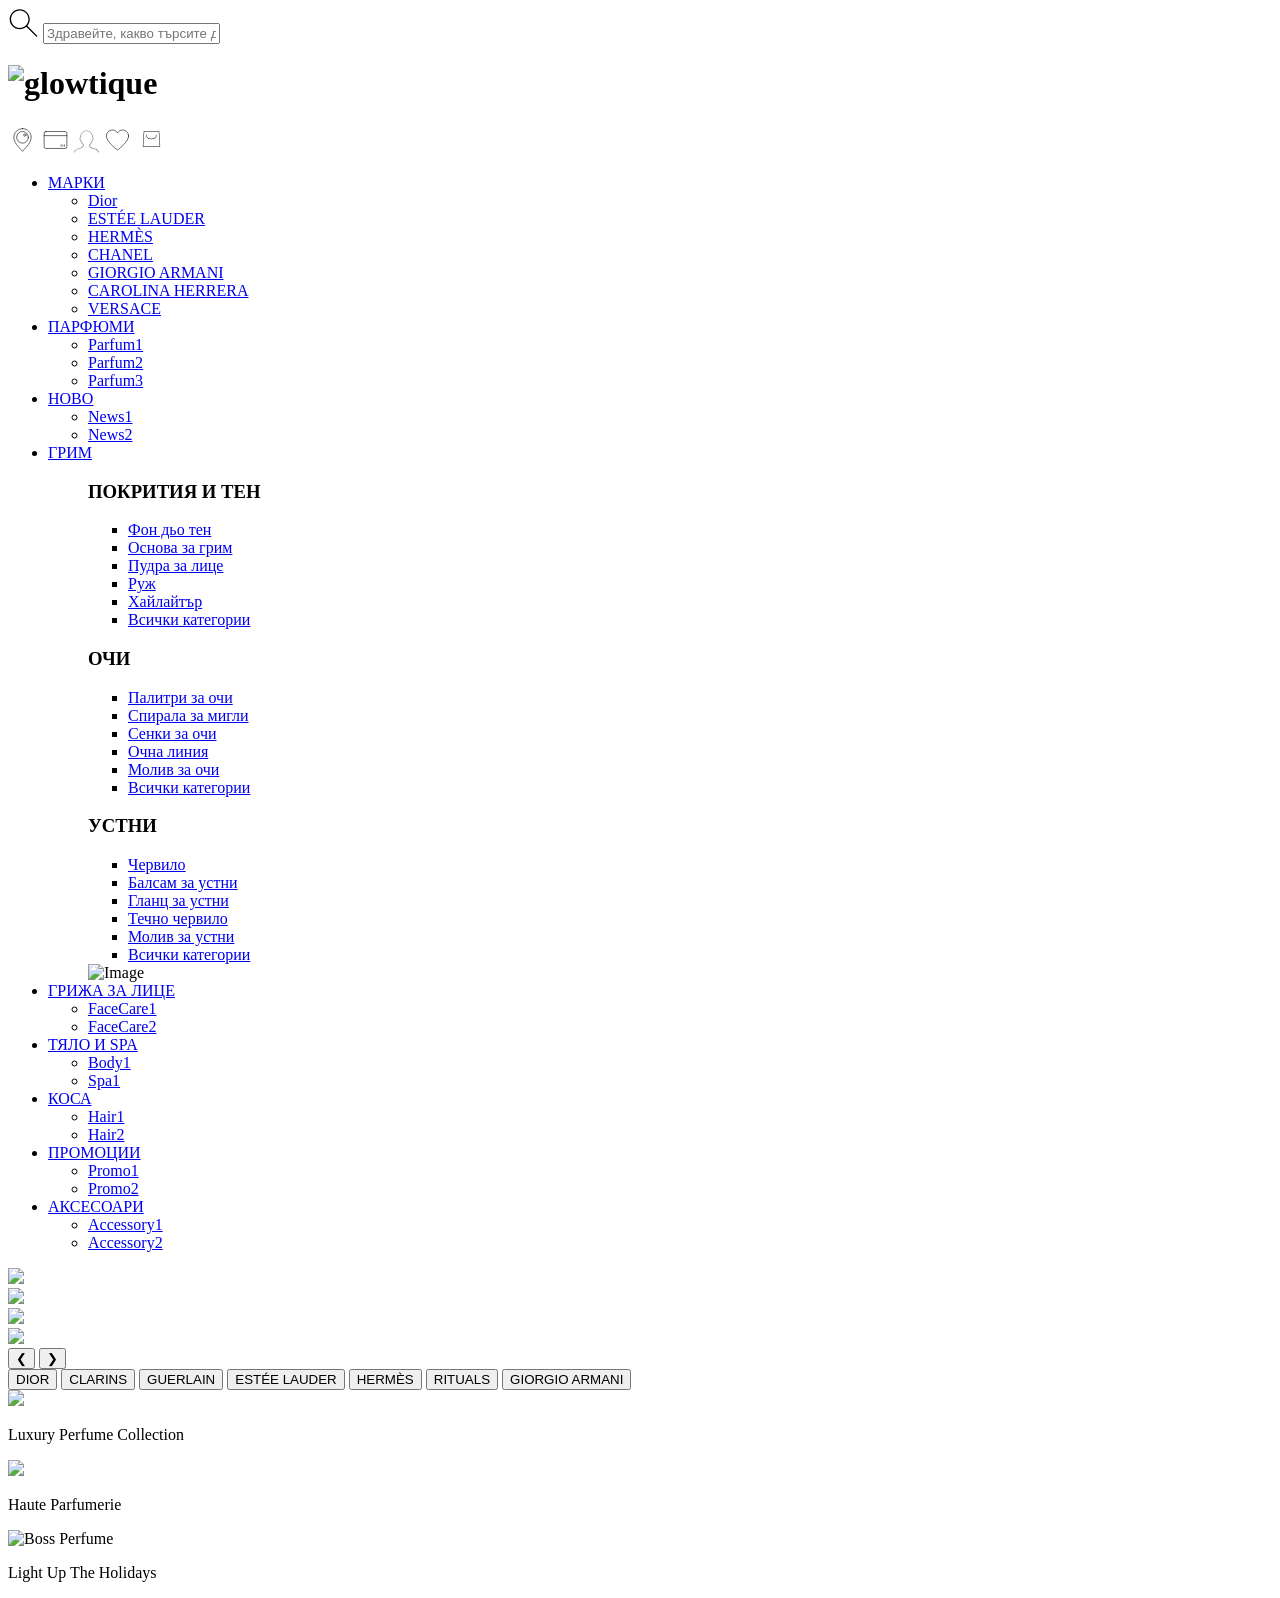
==== src/main/resources/templates/index.html @ f0716ebc "Starting commit" ====
<!DOCTYPE html>
<html lang="en">
<head>
    <meta charset="UTF-8">
    <meta name="viewport" content="width=device-width, initial-scale=1.0">
    <link rel="icon" type="image/png" href="/static/images/glowtique-logo.png">
    <title>GlowTique</title>
    <link rel="stylesheet" type="text/css" href="/css/index.css">
</head>
<body>
    <header>
        <div class="top-bar">
            <div class="search">
                <span><svg xmlns="http://www.w3.org/2000/svg" fill="#000000" width="31px" height="30px" viewBox="0 0 32 32" version="1.1">
                    <title>search</title>
                    <path d="M30.531 29.469l-10.453-10.453c1.604-1.861 2.58-4.301 2.58-6.97 0-5.912-4.793-10.704-10.704-10.704s-10.704 4.793-10.704 10.704c0 5.912 4.793 10.704 10.704 10.704 0.016 0 0.032-0 0.048-0h-0.002c2.697-0.011 5.156-1.022 7.027-2.681l-0.011 0.010 10.453 10.453c0.136 0.136 0.324 0.22 0.531 0.22 0.415 0 0.751-0.336 0.751-0.751 0-0.207-0.084-0.395-0.22-0.531v0zM2.75 12c0-5.109 4.141-9.25 9.25-9.25s9.25 4.141 9.25 9.25c0 5.109-4.141 9.25-9.25 9.25v0c-5.106-0.006-9.244-4.144-9.25-9.249v-0.001z"/>
                    </svg></span> 
                <input type="text" placeholder="Здравейте, какво търсите днес?">
            </div>
            <div class="logo">
                <h1><img class="glowtique-logo" src="/images/glowtique-logo.png" alt="glowtique"></h1>
            </div>
            <div class="icons">
                <span><svg xmlns="http://www.w3.org/2000/svg" width="29px" height="28px" viewBox="0 0 48 48" id="b"><defs><style>.c{fill:none;stroke:#000000;stroke-linecap:round;stroke-linejoin:round;}</style></defs><path class="c" d="m24,4.5c-8.1849,0-14.82,6.6351-14.82,14.82h0v1.08c.6,8.12,7.34,14.65,14.82,23.1,7.81-8.82,14.82-15.5,14.82-24.18h0c0-8.1849-6.6351-14.82-14.82-14.82h0Zm10,14.83c0,5.5228-4.4772,10-10,10s-10-4.4772-10-10,4.4772-10,10-10,10,4.4772,10,10Zm-4.0496-3.9058c0,1.1292-.9154,2.0445-2.0445,2.0445s-2.0445-.9154-2.0445-2.0445.9154-2.0445,2.0445-2.0445,2.0445.9154,2.0445,2.0445Z"/></svg></span> <!-- Location -->
                <span><svg xmlns="http://www.w3.org/2000/svg" width="29px" height="28px" viewBox="0 0 48 48"><defs><style>.a{fill:none;stroke:#000000;stroke-linecap:round;stroke-linejoin:round;}</style></defs><rect class="a" x="4.5" y="9.5" width="39" height="29" rx="3"/><line class="a" x1="4.5" y1="16.5" x2="43.5" y2="16.5"/><line class="a" x1="33.5" y1="34.5" x2="33.5" y2="32.5"/><line class="a" x1="36.5" y1="34.5" x2="36.5" y2="32.5"/><line class="a" x1="39.5" y1="34.5" x2="39.5" y2="32.5"/></svg></span> <!-- Gift card -->
                <span><svg xmlns="http://www.w3.org/2000/svg" xmlns:xlink="http://www.w3.org/1999/xlink" version="1.1" id="Layer_1" width="25px" height="25px" viewBox="0 0 36 32" enable-background="new 0 0 36 32" xml:space="preserve">
                <g><path fill="#828282" d="M0.5,31.983c0.268,0.067,0.542-0.088,0.612-0.354c1.03-3.843,5.216-4.839,7.718-5.435   c0.627-0.149,1.122-0.267,1.444-0.406c2.85-1.237,3.779-3.227,4.057-4.679c0.034-0.175-0.029-0.355-0.165-0.473   c-1.484-1.281-2.736-3.204-3.526-5.416c-0.022-0.063-0.057-0.121-0.103-0.171c-1.045-1.136-1.645-2.337-1.645-3.294   c0-0.559,0.211-0.934,0.686-1.217c0.145-0.087,0.236-0.24,0.243-0.408C10.042,5.036,13.67,1.026,18.12,1   c0.005,0,0.102,0.007,0.107,0.007c4.472,0.062,8.077,4.158,8.206,9.324c0.004,0.143,0.068,0.277,0.178,0.369   c0.313,0.265,0.459,0.601,0.459,1.057c0,0.801-0.427,1.786-1.201,2.772c-0.037,0.047-0.065,0.101-0.084,0.158   c-0.8,2.536-2.236,4.775-3.938,6.145c-0.144,0.116-0.212,0.302-0.178,0.483c0.278,1.451,1.207,3.44,4.057,4.679   c0.337,0.146,0.86,0.26,1.523,0.403c2.477,0.536,6.622,1.435,7.639,5.232c0.06,0.223,0.262,0.37,0.482,0.37   c0.043,0,0.086-0.006,0.13-0.017c0.267-0.072,0.425-0.346,0.354-0.613c-1.175-4.387-5.871-5.404-8.393-5.95   c-0.585-0.127-1.09-0.236-1.336-0.344c-1.86-0.808-3.006-2.039-3.411-3.665c1.727-1.483,3.172-3.771,3.998-6.337   c0.877-1.14,1.359-2.314,1.359-3.317c0-0.669-0.216-1.227-0.644-1.663C27.189,4.489,23.19,0.076,18.227,0.005l-0.149-0.002   c-4.873,0.026-8.889,4.323-9.24,9.83c-0.626,0.46-0.944,1.105-0.944,1.924c0,1.183,0.669,2.598,1.84,3.896   c0.809,2.223,2.063,4.176,3.556,5.543c-0.403,1.632-1.55,2.867-3.414,3.676c-0.241,0.105-0.721,0.22-1.277,0.352   c-2.541,0.604-7.269,1.729-8.453,6.147C0.075,31.638,0.233,31.911,0.5,31.983z"/></g></svg></span> 
                <span><svg xmlns="http://www.w3.org/2000/svg" width="29px" height="28px" viewBox="0 0 48 48" id="b"><defs><style>.c{fill:none;stroke:#000000;stroke-linecap:round;stroke-linejoin:round;}</style></defs><path class="c" d="m43,17.0766c0-5.6539-4.5835-10.2373-10.2374-10.2373-3.7223,0-6.9708,1.9932-8.7626,4.964-1.7919-2.9708-5.0403-4.964-8.7626-4.964-5.6539,0-10.2373,4.5834-10.2373,10.2373,0,1.2925.2496,2.524.6866,3.6627,3.3851,9.7368,18.3134,20.4215,18.3134,20.4215,0,0,14.9282-10.6847,18.3134-20.4215.437-1.1386.6867-2.3702.6867-3.6627Z"/></svg></span>   <!-- Heart -->
                <span><svg xmlns="http://www.w3.org/2000/svg" xmlns:cc="http://creativecommons.org/ns#" xmlns:dc="http://purl.org/dc/elements/1.1/" xmlns:inkscape="http://www.inkscape.org/namespaces/inkscape" xmlns:rdf="http://www.w3.org/1999/02/22-rdf-syntax-ns#" xmlns:sodipodi="http://sodipodi.sourceforge.net/DTD/sodipodi-0.dtd" xmlns:svg="http://www.w3.org/2000/svg" width="31px" height="30px" viewBox="0 0 64 64" id="SVGRoot" version="1.1">

                    <title id="title7560"/>
                    
                    <defs id="defs7542"/>
                    
                    <g id="layer1">
                    
                    <path d="m 15.530274,15.5 -2.0625,33 h 37.064452 l -2.064453,-33 h -0.46875 z m 0.937499,1 H 47.52832 l 1.9375,31 H 14.532227 Z" id="path5349" style="color:#000000;font-style:normal;font-variant:normal;font-weight:normal;font-stretch:normal;font-size:medium;line-height:normal;font-family:sans-serif;font-variant-ligatures:normal;font-variant-position:normal;font-variant-caps:normal;font-variant-numeric:normal;font-variant-alternates:normal;font-feature-settings:normal;text-indent:0;text-align:start;text-decoration:none;text-decoration-line:none;text-decoration-style:solid;text-decoration-color:#000000;letter-spacing:normal;word-spacing:normal;text-transform:none;writing-mode:lr-tb;direction:ltr;text-orientation:mixed;dominant-baseline:auto;baseline-shift:baseline;text-anchor:start;white-space:normal;shape-padding:0;clip-rule:nonzero;display:inline;overflow:visible;visibility:visible;opacity:1;isolation:auto;mix-blend-mode:normal;color-interpolation:sRGB;color-interpolation-filters:linearRGB;solid-color:#000000;solid-opacity:1;vector-effect:none;fill:#000000;fill-opacity:1;fill-rule:nonzero;stroke:none;stroke-width:0.99999994px;stroke-linecap:butt;stroke-linejoin:miter;stroke-miterlimit:4;stroke-dasharray:none;stroke-dashoffset:0;stroke-opacity:1;color-rendering:auto;image-rendering:auto;shape-rendering:auto;text-rendering:auto;enable-background:accumulate"/>
                    
                    <path d="m 42.487304,22.890625 -0.976562,0.21875 c 0,0 0.455884,2.107073 -0.46875,4.1875 C 40.117359,29.377302 37.874024,31.5 31.999023,31.5 c -5.875,0 -8.394967,-2.140629 -9.5625,-4.242188 -1.167533,-2.101558 -0.941406,-4.203125 -0.941406,-4.203125 l -0.992188,-0.109375 c 0,0 -0.273874,2.398434 1.058594,4.796875 1.332468,2.398442 4.3125,4.757813 10.4375,4.757813 6.125,0 8.881665,-2.377302 9.957031,-4.796875 1.075367,-2.419573 0.53125,-4.8125 0.53125,-4.8125 z" id="path5351" style="color:#000000;font-style:normal;font-variant:normal;font-weight:normal;font-stretch:normal;font-size:medium;line-height:normal;font-family:sans-serif;font-variant-ligatures:normal;font-variant-position:normal;font-variant-caps:normal;font-variant-numeric:normal;font-variant-alternates:normal;font-feature-settings:normal;text-indent:0;text-align:start;text-decoration:none;text-decoration-line:none;text-decoration-style:solid;text-decoration-color:#000000;letter-spacing:normal;word-spacing:normal;text-transform:none;writing-mode:lr-tb;direction:ltr;text-orientation:mixed;dominant-baseline:auto;baseline-shift:baseline;text-anchor:start;white-space:normal;shape-padding:0;clip-rule:nonzero;display:inline;overflow:visible;visibility:visible;opacity:1;isolation:auto;mix-blend-mode:normal;color-interpolation:sRGB;color-interpolation-filters:linearRGB;solid-color:#000000;solid-opacity:1;vector-effect:none;fill:#000000;fill-opacity:1;fill-rule:nonzero;stroke:none;stroke-width:0.99999994px;stroke-linecap:butt;stroke-linejoin:miter;stroke-miterlimit:4;stroke-dasharray:none;stroke-dashoffset:0;stroke-opacity:1;color-rendering:auto;image-rendering:auto;shape-rendering:auto;text-rendering:auto;enable-background:accumulate"/>
                    
                    </g>
                    
                    </svg></span>
            </div>
        </div>
        
        <div class="menu">
            <ul class="menu-sections">
                <li>
                    <a href="\Brands" class="brands-menu">МАРКИ</a>
                    <ul class="dropdown">
                        <li><a href="dior.html" target="_blank">Dior</a></li>
                        <li><a href="esteelauder.html" target="_blank">ESTÉE LAUDER</a></li>
                        <li><a href="hermes.html" target="_blank">HERMÈS</a></li>
                        <li><a href="chanel.html" target="_blank">CHANEL</a></li>
                        <li><a href="giorgioarmani.html" target="_blank">GIORGIO ARMANI</a></li>
                        <li><a href="carolinaherrera.html" target="_blank">CAROLINA HERRERA</a></li>
                        <li><a href="versace.html" target="_blank">VERSACE</a></li>
                    </ul>
                </li>
                <li>
                    <a href="/parfumes" class="parfumes-menu">ПАРФЮМИ</a>
                    <ul class="dropdown">
                        <li><a href="/parfumes/parfum1.html">Parfum1</a></li>
                        <li><a href="/parfumes/parfum2.html">Parfum2</a></li>
                        <li><a href="/parfumes/parfum3.html">Parfum3</a></li>
                    </ul>
                </li>
                <li>
                    <a href="/news" class="news-menu">НОВО</a>
                    <ul class="dropdown">
                        <li><a href="/news/news1.html">News1</a></li>
                        <li><a href="/news/news2.html">News2</a></li>
                    </ul>
                </li>
                <li>
                    <a href="/makeup" class="make-up-menu">ГРИМ</a>
                    <ul class="dropdown">
                        <div class="dropdown-column">
                            <h3>ПОКРИТИЯ И ТЕН</h3>
                            <ul>
                                <li><a href="/makeup/foundation.html">Фон дьо тен</a></li>
                                <li><a href="/makeup/primer.html">Основа за грим</a></li>
                                <li><a href="/makeup/powder.html">Пудра за лице</a></li>
                                <li><a href="/makeup/blush.html">Руж</a></li>
                                <li><a href="/makeup/highlighter.html">Хайлайтър</a></li>
                                <li><a href="/makeup/all.html">Всички категории</a></li>
                            </ul>
                        </div>
                        <div class="dropdown-column">
                            <h3>ОЧИ</h3>
                            <ul>
                                <li><a href="/makeup/eyeshadow-palettes.html">Палитри за очи</a></li>
                                <li><a href="/makeup/mascara.html">Спирала за мигли</a></li>
                                <li><a href="/makeup/eyeshadow.html">Сенки за очи</a></li>
                                <li><a href="/makeup/eyeliner.html">Очна линия</a></li>
                                <li><a href="/makeup/eye-pencil.html">Молив за очи</a></li>
                                <li><a href="/makeup/all.html">Всички категории</a></li>
                            </ul>
                        </div>
                        <div class="dropdown-column">
                            <h3>УСТНИ</h3>
                            <ul>
                                <li><a href="/makeup/lipstick.html">Червило</a></li>
                                <li><a href="/makeup/lip-balm.html">Балсам за устни</a></li>
                                <li><a href="/makeup/lip-gloss.html">Гланц за устни</a></li>
                                <li><a href="/makeup/liquid-lipstick.html">Течно червило</a></li>
                                <li><a href="/makeup/lip-pencil.html">Молив за устни</a></li>
                                <li><a href="/makeup/all.html">Всички категории</a></li>
                            </ul>
                        </div>
                        <div class="dropdown-image">
                            <img src="https://via.placeholder.com/250x350" alt="Image">
                        </div>
                    </ul>
                </li>
                <li>
                    <a href="/face-care" class="face-menu">ГРИЖА ЗА ЛИЦЕ</a>
                    <ul class="dropdown">
                        <li><a href="/face-care/facecare1.html">FaceCare1</a></li>
                        <li><a href="/face-care/facecare2.html">FaceCare2</a></li>
                    </ul>
                </li>
                <li>
                    <a href="/body-spa" class="body-spa-menu">ТЯЛО И SPA</a>
                    <ul class="dropdown">
                        <li><a href="/body-spa/body1.html">Body1</a></li>
                        <li><a href="/body-spa/spa1.html">Spa1</a></li>
                    </ul>
                </li>
                <li>
                    <a href="/hair" class="hair-menu">КОСА</a>
                    <ul class="dropdown">
                        <li><a href="/hair/hair1.html">Hair1</a></li>
                        <li><a href="/hair/hair2.html">Hair2</a></li>
                    </ul>
                </li>
                <li>
                    <a href="/discounts" class="discounts-menu">ПРОМОЦИИ</a>
                    <ul class="dropdown">
                        <li><a href="/discounts/promo1.html">Promo1</a></li>
                        <li><a href="/discounts/promo2.html">Promo2</a></li>
                    </ul>
                </li>
                <li>
                    <a href="/accessories" class="accessories-menu">АКСЕСОАРИ</a>
                    <ul class="dropdown">
                        <li><a href="/accessories/accessory1.html">Accessory1</a></li>
                        <li><a href="/accessories/accessory2.html">Accessory2</a></li>
                    </ul>
                </li>
            </ul>
        </div>
    </header>
    <main>
        <div class="carousel">
            <div class="slides">
                <div class="slide active "><img src="/images/dior-wallpaper.jpg">
                    
                </div>
                <div class="slide"> <img src="/images/guerlain.jpg">
                </div>
                <div class="slide"> <img src="/images/dior-wallpaper.jpg">
                </div>
                <div class="slide"> <img src="/images/BOSS_.jpg">
                </div>
                <div class="slide" style="background-image: url('https://douglas.bg/media/stenik_entity/entity/cache/cff643d358f2379c1aa35d5ae1e831781b073488d47502abb6e6d2358598d72e/Douglas_BG_Desktop_1500x642_.jpg');">
                </div>
                <div class="slide" style="background-image: url('https://douglas.bg/media/stenik_entity/entity/cache/cff643d358f2379c1aa35d5ae1e831781b073488d47502abb6e6d2358598d72e/1500x642.jpg');">
                </div>
            </div>
    
            <button class="arrow left">&#10094;</button>
            <button class="arrow right">&#10095;</button>
    
            <div class="dots">
                <span class="dot active" onclick="currentSlide(1)"></span>
                <span class="dot" onclick="currentSlide(2)"></span>
                <span class="dot" onclick="currentSlide(3)"></span>
                <span class="dot" onclick="currentSlide(4)"></span>
                <span class="dot" onclick="currentSlide(5)"></span>
                <span class="dot" onclick="currentSlide(6)"></span>
            </div>
        </div>
        <div class="brands">
            <button>DIOR</button>
            <button>CLARINS</button>
            <button>GUERLAIN</button>
            <button>ESTÉE LAUDER</button>
            <button>HERMÈS</button>
            <button>RITUALS</button>
            <button>GIORGIO ARMANI</button>
        </div>
    </main>

    <footer>
        <div class="container-advertise">
            <div class="item">
                <img src="/static/images/dior-wallpaper.jpg">
                <p>Luxury Perfume Collection</p>
            </div>
    
            <div class="item">
                <img src="https://douglas.bg/media//wysiwyg/VCA_COLLECTION_EXTRAORDINAIRE_MUSC_DE_SOIE_DIGITAL_Static_No_Tagline_1_428x210_menta.jpg">
                <p>Haute Parfumerie</p>
            </div>
    
            <div class="item">
                <img src="https://douglas.bg/media//wysiwyg/Boss_Banner.jpg" alt="Boss Perfume">
                <p>Light Up The Holidays</p>
            </div>
        </div>
    </footer>

    <script src="/css/index.js"></script>
</body>
</html>
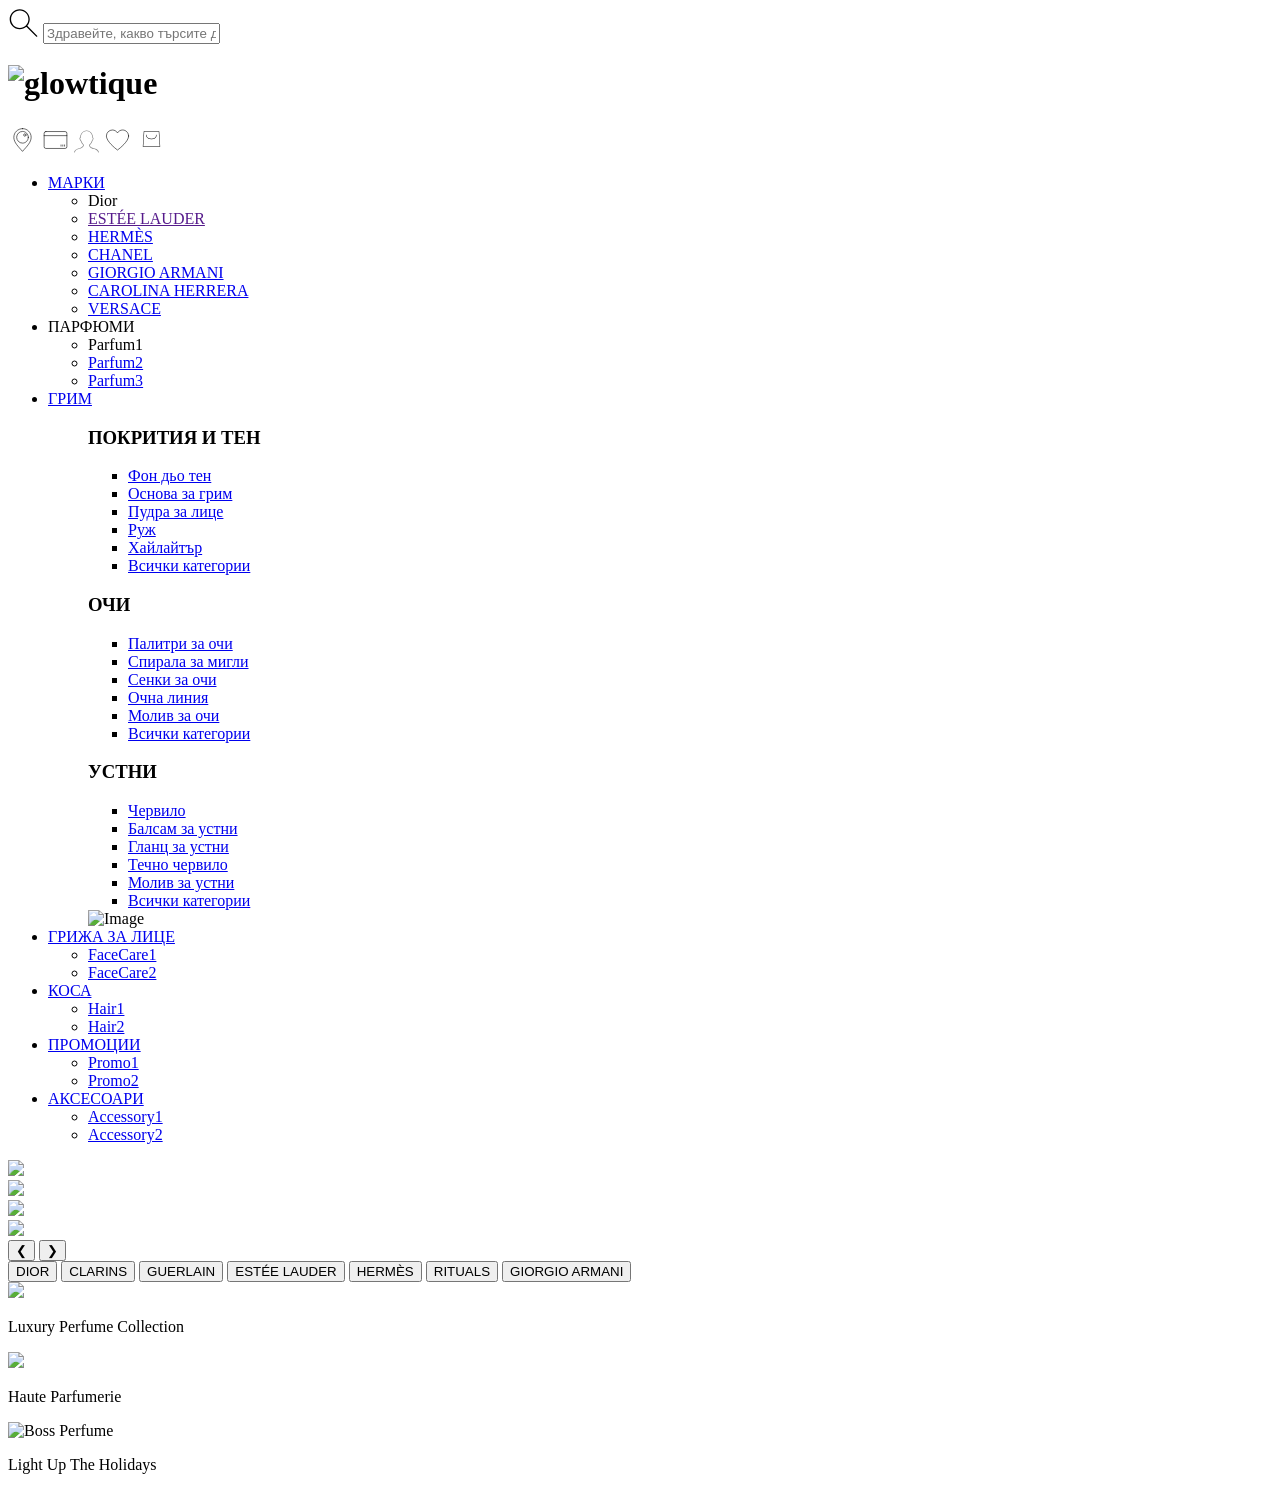
==== commit 29c83762: "initiating part of the entities, already done some html and css" ====
--- a/src/main/resources/templates/index.html
+++ b/src/main/resources/templates/index.html
@@ -1,11 +1,12 @@
 <!DOCTYPE html>
-<html lang="en">
+<html lang="en" xmlns="http://www.w3.org/1999/html">
 <head>
     <meta charset="UTF-8">
     <meta name="viewport" content="width=device-width, initial-scale=1.0">
     <link rel="icon" type="image/png" href="/static/images/glowtique-logo.png">
     <title>GlowTique</title>
     <link rel="stylesheet" type="text/css" href="/css/index.css">
+    <link rel="stylesheet" href="/css/font.css">
 </head>
 <body>
     <header>
@@ -18,14 +19,22 @@
                 <input type="text" placeholder="Здравейте, какво търсите днес?">
             </div>
             <div class="logo">
-                <h1><img class="glowtique-logo" src="/images/glowtique-logo.png" alt="glowtique"></h1>
+                <h1><a th:href="@{redirect:/index}"><img class="glowtique-logo" src="/images/glowtique-logo.png" alt="glowtique"></a></h1>
             </div>
             <div class="icons">
-                <span><svg xmlns="http://www.w3.org/2000/svg" width="29px" height="28px" viewBox="0 0 48 48" id="b"><defs><style>.c{fill:none;stroke:#000000;stroke-linecap:round;stroke-linejoin:round;}</style></defs><path class="c" d="m24,4.5c-8.1849,0-14.82,6.6351-14.82,14.82h0v1.08c.6,8.12,7.34,14.65,14.82,23.1,7.81-8.82,14.82-15.5,14.82-24.18h0c0-8.1849-6.6351-14.82-14.82-14.82h0Zm10,14.83c0,5.5228-4.4772,10-10,10s-10-4.4772-10-10,4.4772-10,10-10,10,4.4772,10,10Zm-4.0496-3.9058c0,1.1292-.9154,2.0445-2.0445,2.0445s-2.0445-.9154-2.0445-2.0445.9154-2.0445,2.0445-2.0445,2.0445.9154,2.0445,2.0445Z"/></svg></span> <!-- Location -->
+                <a class="icon-location" th:href="@{/location}">
+                    <span><svg xmlns="http://www.w3.org/2000/svg" width="29px" height="28px" viewBox="0 0 48 48" id="b"><defs><style>.c{fill:none;stroke:#000000;stroke-linecap:round;stroke-linejoin:round;}</style></defs><path class="c" d="m24,4.5c-8.1849,0-14.82,6.6351-14.82,14.82h0v1.08c.6,8.12,7.34,14.65,14.82,23.1,7.81-8.82,14.82-15.5,14.82-24.18h0c0-8.1849-6.6351-14.82-14.82-14.82h0Zm10,14.83c0,5.5228-4.4772,10-10,10s-10-4.4772-10-10,4.4772-10,10-10,10,4.4772,10,10Zm-4.0496-3.9058c0,1.1292-.9154,2.0445-2.0445,2.0445s-2.0445-.9154-2.0445-2.0445.9154-2.0445,2.0445-2.0445,2.0445.9154,2.0445,2.0445Z"/></svg></span> <!-- Location -->
+                </a>
+
                 <span><svg xmlns="http://www.w3.org/2000/svg" width="29px" height="28px" viewBox="0 0 48 48"><defs><style>.a{fill:none;stroke:#000000;stroke-linecap:round;stroke-linejoin:round;}</style></defs><rect class="a" x="4.5" y="9.5" width="39" height="29" rx="3"/><line class="a" x1="4.5" y1="16.5" x2="43.5" y2="16.5"/><line class="a" x1="33.5" y1="34.5" x2="33.5" y2="32.5"/><line class="a" x1="36.5" y1="34.5" x2="36.5" y2="32.5"/><line class="a" x1="39.5" y1="34.5" x2="39.5" y2="32.5"/></svg></span> <!-- Gift card -->
-                <span><svg xmlns="http://www.w3.org/2000/svg" xmlns:xlink="http://www.w3.org/1999/xlink" version="1.1" id="Layer_1" width="25px" height="25px" viewBox="0 0 36 32" enable-background="new 0 0 36 32" xml:space="preserve">
-                <g><path fill="#828282" d="M0.5,31.983c0.268,0.067,0.542-0.088,0.612-0.354c1.03-3.843,5.216-4.839,7.718-5.435   c0.627-0.149,1.122-0.267,1.444-0.406c2.85-1.237,3.779-3.227,4.057-4.679c0.034-0.175-0.029-0.355-0.165-0.473   c-1.484-1.281-2.736-3.204-3.526-5.416c-0.022-0.063-0.057-0.121-0.103-0.171c-1.045-1.136-1.645-2.337-1.645-3.294   c0-0.559,0.211-0.934,0.686-1.217c0.145-0.087,0.236-0.24,0.243-0.408C10.042,5.036,13.67,1.026,18.12,1   c0.005,0,0.102,0.007,0.107,0.007c4.472,0.062,8.077,4.158,8.206,9.324c0.004,0.143,0.068,0.277,0.178,0.369   c0.313,0.265,0.459,0.601,0.459,1.057c0,0.801-0.427,1.786-1.201,2.772c-0.037,0.047-0.065,0.101-0.084,0.158   c-0.8,2.536-2.236,4.775-3.938,6.145c-0.144,0.116-0.212,0.302-0.178,0.483c0.278,1.451,1.207,3.44,4.057,4.679   c0.337,0.146,0.86,0.26,1.523,0.403c2.477,0.536,6.622,1.435,7.639,5.232c0.06,0.223,0.262,0.37,0.482,0.37   c0.043,0,0.086-0.006,0.13-0.017c0.267-0.072,0.425-0.346,0.354-0.613c-1.175-4.387-5.871-5.404-8.393-5.95   c-0.585-0.127-1.09-0.236-1.336-0.344c-1.86-0.808-3.006-2.039-3.411-3.665c1.727-1.483,3.172-3.771,3.998-6.337   c0.877-1.14,1.359-2.314,1.359-3.317c0-0.669-0.216-1.227-0.644-1.663C27.189,4.489,23.19,0.076,18.227,0.005l-0.149-0.002   c-4.873,0.026-8.889,4.323-9.24,9.83c-0.626,0.46-0.944,1.105-0.944,1.924c0,1.183,0.669,2.598,1.84,3.896   c0.809,2.223,2.063,4.176,3.556,5.543c-0.403,1.632-1.55,2.867-3.414,3.676c-0.241,0.105-0.721,0.22-1.277,0.352   c-2.541,0.604-7.269,1.729-8.453,6.147C0.075,31.638,0.233,31.911,0.5,31.983z"/></g></svg></span> 
-                <span><svg xmlns="http://www.w3.org/2000/svg" width="29px" height="28px" viewBox="0 0 48 48" id="b"><defs><style>.c{fill:none;stroke:#000000;stroke-linecap:round;stroke-linejoin:round;}</style></defs><path class="c" d="m43,17.0766c0-5.6539-4.5835-10.2373-10.2374-10.2373-3.7223,0-6.9708,1.9932-8.7626,4.964-1.7919-2.9708-5.0403-4.964-8.7626-4.964-5.6539,0-10.2373,4.5834-10.2373,10.2373,0,1.2925.2496,2.524.6866,3.6627,3.3851,9.7368,18.3134,20.4215,18.3134,20.4215,0,0,14.9282-10.6847,18.3134-20.4215.437-1.1386.6867-2.3702.6867-3.6627Z"/></svg></span>   <!-- Heart -->
+                <a th:href="@{/profile}">
+                    <span><svg xmlns="http://www.w3.org/2000/svg" xmlns:xlink="http://www.w3.org/1999/xlink" version="1.1" id="Layer_1" width="25px" height="25px" viewBox="0 0 36 32" enable-background="new 0 0 36 32" xml:space="preserve">
+                    <g><path fill="#828282" d="M0.5,31.983c0.268,0.067,0.542-0.088,0.612-0.354c1.03-3.843,5.216-4.839,7.718-5.435   c0.627-0.149,1.122-0.267,1.444-0.406c2.85-1.237,3.779-3.227,4.057-4.679c0.034-0.175-0.029-0.355-0.165-0.473   c-1.484-1.281-2.736-3.204-3.526-5.416c-0.022-0.063-0.057-0.121-0.103-0.171c-1.045-1.136-1.645-2.337-1.645-3.294   c0-0.559,0.211-0.934,0.686-1.217c0.145-0.087,0.236-0.24,0.243-0.408C10.042,5.036,13.67,1.026,18.12,1   c0.005,0,0.102,0.007,0.107,0.007c4.472,0.062,8.077,4.158,8.206,9.324c0.004,0.143,0.068,0.277,0.178,0.369   c0.313,0.265,0.459,0.601,0.459,1.057c0,0.801-0.427,1.786-1.201,2.772c-0.037,0.047-0.065,0.101-0.084,0.158   c-0.8,2.536-2.236,4.775-3.938,6.145c-0.144,0.116-0.212,0.302-0.178,0.483c0.278,1.451,1.207,3.44,4.057,4.679   c0.337,0.146,0.86,0.26,1.523,0.403c2.477,0.536,6.622,1.435,7.639,5.232c0.06,0.223,0.262,0.37,0.482,0.37   c0.043,0,0.086-0.006,0.13-0.017c0.267-0.072,0.425-0.346,0.354-0.613c-1.175-4.387-5.871-5.404-8.393-5.95   c-0.585-0.127-1.09-0.236-1.336-0.344c-1.86-0.808-3.006-2.039-3.411-3.665c1.727-1.483,3.172-3.771,3.998-6.337   c0.877-1.14,1.359-2.314,1.359-3.317c0-0.669-0.216-1.227-0.644-1.663C27.189,4.489,23.19,0.076,18.227,0.005l-0.149-0.002   c-4.873,0.026-8.889,4.323-9.24,9.83c-0.626,0.46-0.944,1.105-0.944,1.924c0,1.183,0.669,2.598,1.84,3.896   c0.809,2.223,2.063,4.176,3.556,5.543c-0.403,1.632-1.55,2.867-3.414,3.676c-0.241,0.105-0.721,0.22-1.277,0.352   c-2.541,0.604-7.269,1.729-8.453,6.147C0.075,31.638,0.233,31.911,0.5,31.983z"/></g></svg></span>
+                </a>
+                <a th:href="@{/liked-products}">
+                    <span><svg xmlns="http://www.w3.org/2000/svg" width="29px" height="28px" viewBox="0 0 48 48" id="b"><defs><style>.c{fill:none;stroke:#000000;stroke-linecap:round;stroke-linejoin:round;}</style></defs><path class="c" d="m43,17.0766c0-5.6539-4.5835-10.2373-10.2374-10.2373-3.7223,0-6.9708,1.9932-8.7626,4.964-1.7919-2.9708-5.0403-4.964-8.7626-4.964-5.6539,0-10.2373,4.5834-10.2373,10.2373,0,1.2925.2496,2.524.6866,3.6627,3.3851,9.7368,18.3134,20.4215,18.3134,20.4215,0,0,14.9282-10.6847,18.3134-20.4215.437-1.1386.6867-2.3702.6867-3.6627Z"/></svg></span>   <!-- Heart -->
+                </a>
+                <a th:href="@{/cart}">
                 <span><svg xmlns="http://www.w3.org/2000/svg" xmlns:cc="http://creativecommons.org/ns#" xmlns:dc="http://purl.org/dc/elements/1.1/" xmlns:inkscape="http://www.inkscape.org/namespaces/inkscape" xmlns:rdf="http://www.w3.org/1999/02/22-rdf-syntax-ns#" xmlns:sodipodi="http://sodipodi.sourceforge.net/DTD/sodipodi-0.dtd" xmlns:svg="http://www.w3.org/2000/svg" width="31px" height="30px" viewBox="0 0 64 64" id="SVGRoot" version="1.1">
 
                     <title id="title7560"/>
@@ -41,6 +50,7 @@
                     </g>
                     
                     </svg></span>
+                </a>
             </div>
         </div>
         
@@ -49,8 +59,8 @@
                 <li>
                     <a href="\Brands" class="brands-menu">МАРКИ</a>
                     <ul class="dropdown">
-                        <li><a href="dior.html" target="_blank">Dior</a></li>
-                        <li><a href="esteelauder.html" target="_blank">ESTÉE LAUDER</a></li>
+                        <li><a th:href="@{/dior}">Dior</a></li>
+                        <li><a href="">ESTÉE LAUDER</a></li>
                         <li><a href="hermes.html" target="_blank">HERMÈS</a></li>
                         <li><a href="chanel.html" target="_blank">CHANEL</a></li>
                         <li><a href="giorgioarmani.html" target="_blank">GIORGIO ARMANI</a></li>
@@ -59,18 +69,11 @@
                     </ul>
                 </li>
                 <li>
-                    <a href="/parfumes" class="parfumes-menu">ПАРФЮМИ</a>
-                    <ul class="dropdown">
-                        <li><a href="/parfumes/parfum1.html">Parfum1</a></li>
+                    <a th:href="@{/perfumes}" class="parfumes-menu">ПАРФЮМИ</a>
+                    <ul class="dropdown">
+                        <li><a th:href="@{/perfumes}">Parfum1</a></li>
                         <li><a href="/parfumes/parfum2.html">Parfum2</a></li>
                         <li><a href="/parfumes/parfum3.html">Parfum3</a></li>
-                    </ul>
-                </li>
-                <li>
-                    <a href="/news" class="news-menu">НОВО</a>
-                    <ul class="dropdown">
-                        <li><a href="/news/news1.html">News1</a></li>
-                        <li><a href="/news/news2.html">News2</a></li>
                     </ul>
                 </li>
                 <li>
@@ -122,13 +125,6 @@
                     </ul>
                 </li>
                 <li>
-                    <a href="/body-spa" class="body-spa-menu">ТЯЛО И SPA</a>
-                    <ul class="dropdown">
-                        <li><a href="/body-spa/body1.html">Body1</a></li>
-                        <li><a href="/body-spa/spa1.html">Spa1</a></li>
-                    </ul>
-                </li>
-                <li>
                     <a href="/hair" class="hair-menu">КОСА</a>
                     <ul class="dropdown">
                         <li><a href="/hair/hair1.html">Hair1</a></li>
@@ -196,17 +192,17 @@
     <footer>
         <div class="container-advertise">
             <div class="item">
-                <img src="/static/images/dior-wallpaper.jpg">
+                <img src="/images/advertise-1.png">
                 <p>Luxury Perfume Collection</p>
             </div>
     
             <div class="item">
-                <img src="https://douglas.bg/media//wysiwyg/VCA_COLLECTION_EXTRAORDINAIRE_MUSC_DE_SOIE_DIGITAL_Static_No_Tagline_1_428x210_menta.jpg">
+                <img src="/images/advertise-2.png">
                 <p>Haute Parfumerie</p>
             </div>
     
             <div class="item">
-                <img src="https://douglas.bg/media//wysiwyg/Boss_Banner.jpg" alt="Boss Perfume">
+                <img src="/images/advertise-3.png" alt="Boss Perfume">
                 <p>Light Up The Holidays</p>
             </div>
         </div>
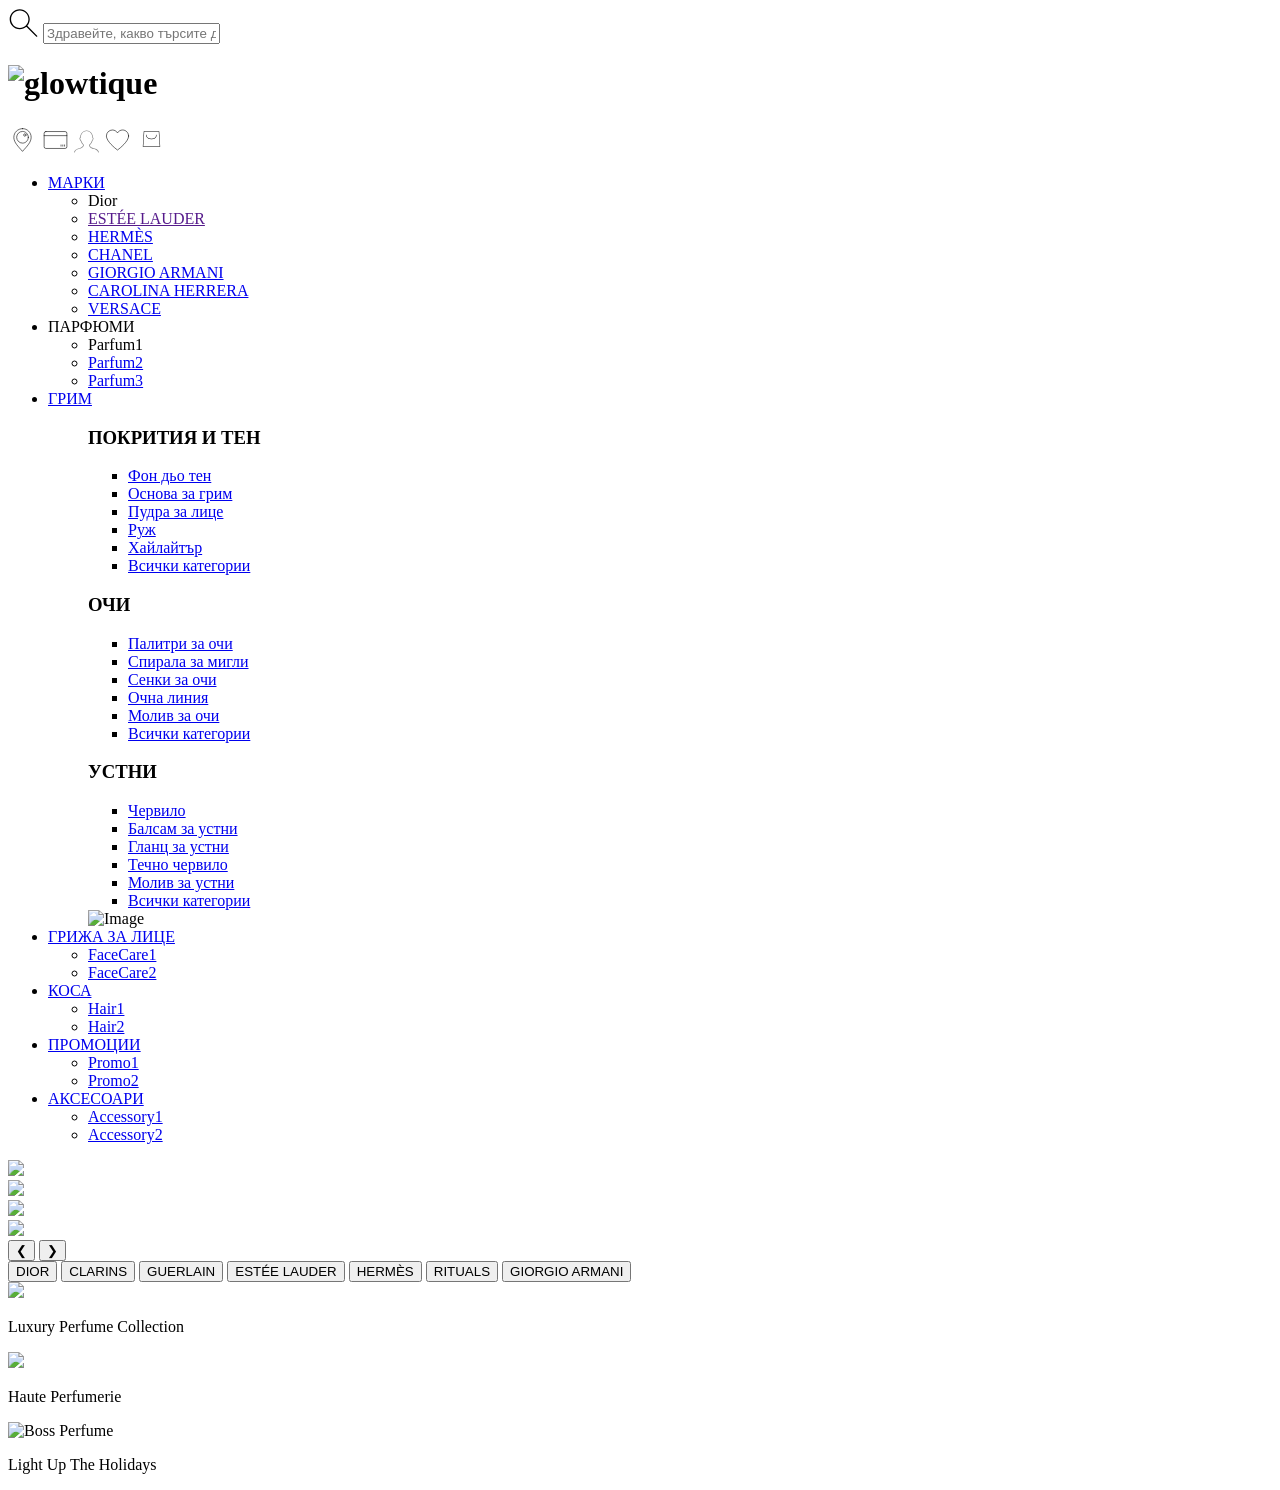
==== commit 247bdde6: "The Entities have been created" ====
--- a/src/main/resources/templates/index.html
+++ b/src/main/resources/templates/index.html
@@ -26,15 +26,18 @@
                     <span><svg xmlns="http://www.w3.org/2000/svg" width="29px" height="28px" viewBox="0 0 48 48" id="b"><defs><style>.c{fill:none;stroke:#000000;stroke-linecap:round;stroke-linejoin:round;}</style></defs><path class="c" d="m24,4.5c-8.1849,0-14.82,6.6351-14.82,14.82h0v1.08c.6,8.12,7.34,14.65,14.82,23.1,7.81-8.82,14.82-15.5,14.82-24.18h0c0-8.1849-6.6351-14.82-14.82-14.82h0Zm10,14.83c0,5.5228-4.4772,10-10,10s-10-4.4772-10-10,4.4772-10,10-10,10,4.4772,10,10Zm-4.0496-3.9058c0,1.1292-.9154,2.0445-2.0445,2.0445s-2.0445-.9154-2.0445-2.0445.9154-2.0445,2.0445-2.0445,2.0445.9154,2.0445,2.0445Z"/></svg></span> <!-- Location -->
                 </a>
 
-                <span><svg xmlns="http://www.w3.org/2000/svg" width="29px" height="28px" viewBox="0 0 48 48"><defs><style>.a{fill:none;stroke:#000000;stroke-linecap:round;stroke-linejoin:round;}</style></defs><rect class="a" x="4.5" y="9.5" width="39" height="29" rx="3"/><line class="a" x1="4.5" y1="16.5" x2="43.5" y2="16.5"/><line class="a" x1="33.5" y1="34.5" x2="33.5" y2="32.5"/><line class="a" x1="36.5" y1="34.5" x2="36.5" y2="32.5"/><line class="a" x1="39.5" y1="34.5" x2="39.5" y2="32.5"/></svg></span> <!-- Gift card -->
-                <a th:href="@{/profile}">
+                <a th:href="@{/login}">
+                    <span><svg xmlns="http://www.w3.org/2000/svg" width="29px" height="28px" viewBox="0 0 48 48"><defs><style>.a{fill:none;stroke:#000000;stroke-linecap:round;stroke-linejoin:round;}</style></defs><rect class="a" x="4.5" y="9.5" width="39" height="29" rx="3"/><line class="a" x1="4.5" y1="16.5" x2="43.5" y2="16.5"/><line class="a" x1="33.5" y1="34.5" x2="33.5" y2="32.5"/><line class="a" x1="36.5" y1="34.5" x2="36.5" y2="32.5"/><line class="a" x1="39.5" y1="34.5" x2="39.5" y2="32.5"/></svg></span> <!-- Gift card -->
+                </a>
+
+                <a th:href="@{/register}">
                     <span><svg xmlns="http://www.w3.org/2000/svg" xmlns:xlink="http://www.w3.org/1999/xlink" version="1.1" id="Layer_1" width="25px" height="25px" viewBox="0 0 36 32" enable-background="new 0 0 36 32" xml:space="preserve">
                     <g><path fill="#828282" d="M0.5,31.983c0.268,0.067,0.542-0.088,0.612-0.354c1.03-3.843,5.216-4.839,7.718-5.435   c0.627-0.149,1.122-0.267,1.444-0.406c2.85-1.237,3.779-3.227,4.057-4.679c0.034-0.175-0.029-0.355-0.165-0.473   c-1.484-1.281-2.736-3.204-3.526-5.416c-0.022-0.063-0.057-0.121-0.103-0.171c-1.045-1.136-1.645-2.337-1.645-3.294   c0-0.559,0.211-0.934,0.686-1.217c0.145-0.087,0.236-0.24,0.243-0.408C10.042,5.036,13.67,1.026,18.12,1   c0.005,0,0.102,0.007,0.107,0.007c4.472,0.062,8.077,4.158,8.206,9.324c0.004,0.143,0.068,0.277,0.178,0.369   c0.313,0.265,0.459,0.601,0.459,1.057c0,0.801-0.427,1.786-1.201,2.772c-0.037,0.047-0.065,0.101-0.084,0.158   c-0.8,2.536-2.236,4.775-3.938,6.145c-0.144,0.116-0.212,0.302-0.178,0.483c0.278,1.451,1.207,3.44,4.057,4.679   c0.337,0.146,0.86,0.26,1.523,0.403c2.477,0.536,6.622,1.435,7.639,5.232c0.06,0.223,0.262,0.37,0.482,0.37   c0.043,0,0.086-0.006,0.13-0.017c0.267-0.072,0.425-0.346,0.354-0.613c-1.175-4.387-5.871-5.404-8.393-5.95   c-0.585-0.127-1.09-0.236-1.336-0.344c-1.86-0.808-3.006-2.039-3.411-3.665c1.727-1.483,3.172-3.771,3.998-6.337   c0.877-1.14,1.359-2.314,1.359-3.317c0-0.669-0.216-1.227-0.644-1.663C27.189,4.489,23.19,0.076,18.227,0.005l-0.149-0.002   c-4.873,0.026-8.889,4.323-9.24,9.83c-0.626,0.46-0.944,1.105-0.944,1.924c0,1.183,0.669,2.598,1.84,3.896   c0.809,2.223,2.063,4.176,3.556,5.543c-0.403,1.632-1.55,2.867-3.414,3.676c-0.241,0.105-0.721,0.22-1.277,0.352   c-2.541,0.604-7.269,1.729-8.453,6.147C0.075,31.638,0.233,31.911,0.5,31.983z"/></g></svg></span>
                 </a>
-                <a th:href="@{/liked-products}">
+                <a th:href="@{/login}">
                     <span><svg xmlns="http://www.w3.org/2000/svg" width="29px" height="28px" viewBox="0 0 48 48" id="b"><defs><style>.c{fill:none;stroke:#000000;stroke-linecap:round;stroke-linejoin:round;}</style></defs><path class="c" d="m43,17.0766c0-5.6539-4.5835-10.2373-10.2374-10.2373-3.7223,0-6.9708,1.9932-8.7626,4.964-1.7919-2.9708-5.0403-4.964-8.7626-4.964-5.6539,0-10.2373,4.5834-10.2373,10.2373,0,1.2925.2496,2.524.6866,3.6627,3.3851,9.7368,18.3134,20.4215,18.3134,20.4215,0,0,14.9282-10.6847,18.3134-20.4215.437-1.1386.6867-2.3702.6867-3.6627Z"/></svg></span>   <!-- Heart -->
                 </a>
-                <a th:href="@{/cart}">
+                <a th:href="@{/login}">
                 <span><svg xmlns="http://www.w3.org/2000/svg" xmlns:cc="http://creativecommons.org/ns#" xmlns:dc="http://purl.org/dc/elements/1.1/" xmlns:inkscape="http://www.inkscape.org/namespaces/inkscape" xmlns:rdf="http://www.w3.org/1999/02/22-rdf-syntax-ns#" xmlns:sodipodi="http://sodipodi.sourceforge.net/DTD/sodipodi-0.dtd" xmlns:svg="http://www.w3.org/2000/svg" width="31px" height="30px" viewBox="0 0 64 64" id="SVGRoot" version="1.1">
 
                     <title id="title7560"/>
@@ -198,7 +201,7 @@
     
             <div class="item">
                 <img src="/images/advertise-2.png">
-                <p>Haute Parfumerie</p>
+                <p>Haute Perfumerie</p>
             </div>
     
             <div class="item">
